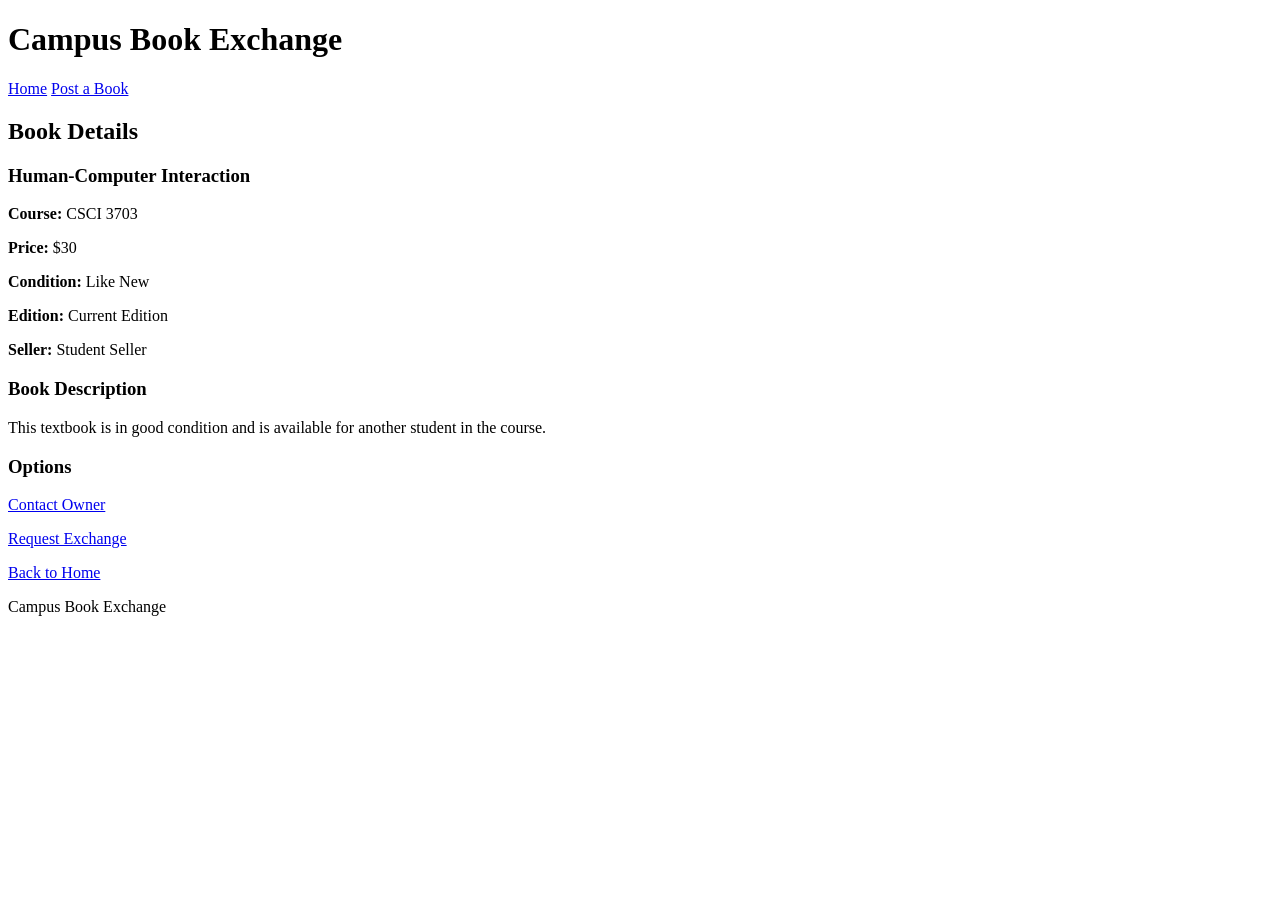
==== book-details.html @ 2520c39c "add files" ====
<!DOCTYPE html>
<html lang="en">
<head>
    <meta charset="UTF-8">
    <meta name="viewport" content="width=device-width, initial-scale=1.0">
    <title>Book Details - Campus Book Exchange</title>
</head>

<body>

    <header>
        <h1>Campus Book Exchange</h1>

        <nav>
            <a href="index.html">Home</a>
            <a href="post-book.html">Post a Book</a>
        </nav>
    </header>

    <main>

        <section>
            <h2>Book Details</h2>

            <h3>Human-Computer Interaction</h3>

            <p><strong>Course:</strong> CSCI 3703</p>
            <p><strong>Price:</strong> $30</p>
            <p><strong>Condition:</strong> Like New</p>
            <p><strong>Edition:</strong> Current Edition</p>
            <p><strong>Seller:</strong> Student Seller</p>

            <h3>Book Description</h3>

            <p>
                This textbook is in good condition and is available
                for another student in the course.
            </p>

            <h3>Options</h3>

            <p>
                <a href="contact.html">Contact Owner</a>
            </p>

            <p>
                <a href="contact.html">Request Exchange</a>
            </p>

            <p>
                <a href="index.html">Back to Home</a>
            </p>

        </section>

    </main>

    <footer>
        <p>Campus Book Exchange</p>
    </footer>

</body>
</html>
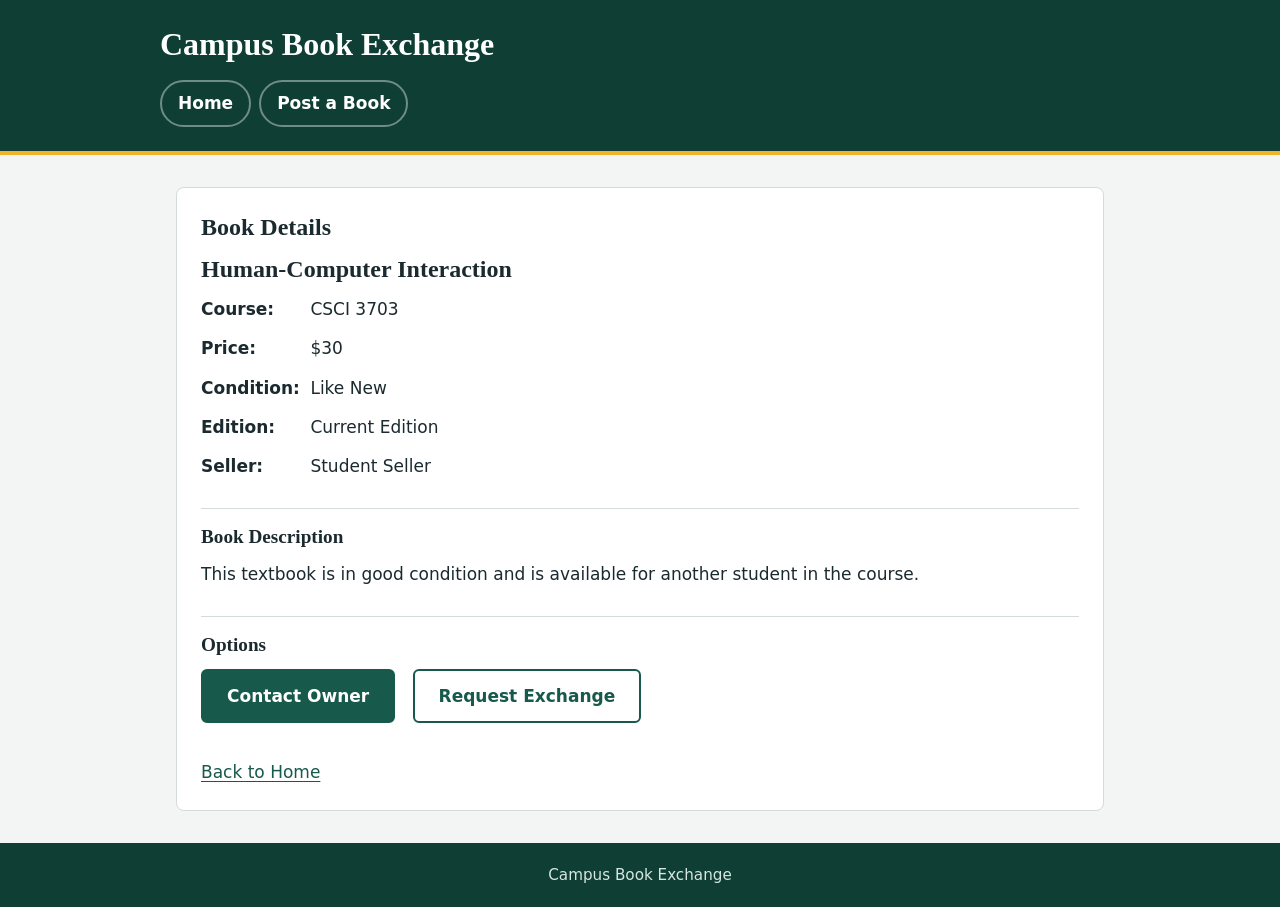
==== commit 3d4c72a4: "Style finish" ====
--- a/book-details.html
+++ b/book-details.html
@@ -4,6 +4,7 @@
     <meta charset="UTF-8">
     <meta name="viewport" content="width=device-width, initial-scale=1.0">
     <title>Book Details - Campus Book Exchange</title>
+    <link rel="stylesheet" href="style.css">
 </head>
 
 <body>
--- a/style.css
+++ b/style.css
@@ -0,0 +1,446 @@
+/* ---------- Design tokens ---------- */
+:root {
+    --ink: #1b2a2f;          /* main text */
+    --muted: #4f6168;        /* secondary text */
+    --paper: #f2f5f4;        /* page background */
+    --surface: #ffffff;      /* panels and inputs */
+    --line: #d3dcda;         /* borders */
+    --brand: #17594a;        /* primary green (book-cloth) */
+    --brand-dark: #0f3f34;   /* hover / header */
+    --accent: #f0b429;       /* gold highlight (book spine / nav hover) */
+    --focus: #1d4ed8;        /* keyboard focus ring */
+
+    --font-head: Georgia, "Times New Roman", serif;
+    --font-body: system-ui, -apple-system, "Segoe UI", Roboto, Helvetica, Arial, sans-serif;
+
+    --page-width: 60rem;
+    --radius: 8px;
+}
+
+/* ---------- Reset / base ---------- */
+*,
+*::before,
+*::after {
+    box-sizing: border-box;
+}
+
+html {
+    -webkit-text-size-adjust: 100%;
+}
+
+body {
+    margin: 0;
+    min-height: 100vh;
+    display: flex;
+    flex-direction: column;
+    font-family: var(--font-body);
+    font-size: 1.0625rem;
+    line-height: 1.6;
+    color: var(--ink);
+    background: var(--paper);
+}
+
+h1, h2, h3 {
+    font-family: var(--font-head);
+    line-height: 1.25;
+    margin: 0 0 0.75rem;
+}
+
+h1 { font-size: 2rem; }
+h2 { font-size: 1.5rem; }
+h3 { font-size: 1.2rem; }
+
+p {
+    margin: 0 0 0.75rem;
+}
+
+a {
+    color: var(--brand);
+    text-underline-offset: 0.2em;
+}
+
+a:hover {
+    color: var(--brand-dark);
+}
+
+:focus-visible {
+    outline: 3px solid var(--focus);
+    outline-offset: 3px;
+}
+
+/* ---------- Header and navigation ---------- */
+header {
+    background: var(--brand-dark);
+    color: #ffffff;
+    border-bottom: 4px solid var(--accent);
+    /* side padding lines the header up with the centered <main> */
+    padding: 1.5rem max(1rem, calc((100% - var(--page-width)) / 2));
+}
+
+header h1 {
+    margin-bottom: 0.25rem;
+    color: #ffffff;
+}
+
+header > p {
+    margin: 0 0 1rem;
+    color: #d6e6e1;
+    max-width: 40rem;
+}
+
+nav {
+    display: flex;
+    flex-wrap: wrap;
+    gap: 0.5rem;
+    margin-top: 1rem;
+}
+
+nav a {
+    display: inline-block;
+    padding: 0.5rem 1rem;
+    border: 2px solid rgba(255, 255, 255, 0.4);
+    border-radius: 999px;
+    color: #ffffff;
+    text-decoration: none;
+    font-weight: 600;
+    transition: background-color 0.15s, color 0.15s, border-color 0.15s;
+}
+
+nav a:hover {
+    background: var(--accent);
+    border-color: var(--accent);
+    color: var(--ink);
+}
+
+header :focus-visible {
+    outline-color: #ffffff;
+}
+
+/* ---------- Main content ---------- */
+main {
+    flex: 1;
+    width: 100%;
+    max-width: var(--page-width);
+    margin: 0 auto;
+    padding: 2rem 1rem;
+}
+
+main > section {
+    background: var(--surface);
+    border: 1px solid var(--line);
+    border-radius: var(--radius);
+    padding: 1.5rem;
+}
+
+main > section + section {
+    margin-top: 1.5rem;
+}
+
+/* Forms and detail pages read better at a narrower width */
+main > section:has(form) {
+    max-width: 40rem;
+}
+
+/* ---------- Search (home page) ---------- */
+label {
+    display: block;
+    font-weight: 600;
+    margin-bottom: 0.35rem;
+}
+
+input[type="text"],
+input[type="number"],
+select,
+textarea {
+    display: block;
+    width: 100%;
+    max-width: 32rem;
+    padding: 0.65rem 0.75rem;
+    font: inherit;
+    color: var(--ink);
+    background: var(--surface);
+    border: 2px solid var(--line);
+    border-radius: 6px;
+}
+
+input[type="text"]:hover,
+input[type="number"]:hover,
+select:hover,
+textarea:hover {
+    border-color: var(--muted);
+}
+
+input[type="text"]:focus,
+input[type="number"]:focus,
+select:focus,
+textarea:focus {
+    outline: 3px solid var(--focus);
+    outline-offset: 1px;
+    border-color: var(--focus);
+}
+
+textarea {
+    resize: vertical;
+    min-height: 8rem;
+}
+
+/* On the home page the search box and button sit side by side */
+#search {
+    display: inline-block;
+    width: min(100%, 24rem);
+    vertical-align: middle;
+}
+
+#search + button {
+    vertical-align: middle;
+    margin-left: 0.25rem;
+}
+
+input[type="file"] {
+    display: block;
+    max-width: 100%;
+    font: inherit;
+    color: var(--muted);
+}
+
+input[type="file"]::file-selector-button {
+    margin-right: 0.75rem;
+    padding: 0.5rem 1rem;
+    font: inherit;
+    font-weight: 600;
+    color: var(--brand);
+    background: var(--surface);
+    border: 2px solid var(--brand);
+    border-radius: 6px;
+    cursor: pointer;
+}
+
+input[type="file"]::file-selector-button:hover {
+    background: var(--brand);
+    color: #ffffff;
+}
+
+/* ---------- Forms (the HTML uses <br> for spacing; margins do it here) ---------- */
+form br {
+    display: none;
+}
+
+form > div {
+    margin-bottom: 1.25rem;
+}
+
+form textarea {
+    margin-bottom: 1.25rem;
+}
+
+/* ---------- Buttons ---------- */
+button {
+    display: inline-block;
+    min-height: 2.75rem;
+    padding: 0.65rem 1.5rem;
+    font: inherit;
+    font-weight: 700;
+    color: #ffffff;
+    background: var(--brand);
+    border: 2px solid var(--brand);
+    border-radius: 6px;
+    cursor: pointer;
+    transition: background-color 0.15s, border-color 0.15s;
+}
+
+button:hover {
+    background: var(--brand-dark);
+    border-color: var(--brand-dark);
+}
+
+button:active {
+    transform: translateY(1px);
+}
+
+/* ---------- Book listings (home page) ---------- */
+main > section:has(> article) {
+    display: grid;
+    grid-template-columns: repeat(auto-fill, minmax(15rem, 1fr));
+    gap: 1rem;
+}
+
+main > section:has(> article) > h2 {
+    grid-column: 1 / -1;
+    margin-bottom: 0;
+}
+
+article {
+    display: flex;
+    flex-direction: column;
+    padding: 1rem 1.25rem 1.25rem;
+    background: var(--paper);
+    border: 1px solid var(--line);
+    border-left: 8px solid var(--brand);   /* the "book spine" */
+    border-radius: var(--radius);
+}
+
+article h3 {
+    margin-bottom: 0.5rem;
+}
+
+article p {
+    margin-bottom: 0.25rem;
+    color: var(--muted);
+}
+
+article a {
+    align-self: flex-start;
+    margin-top: auto;
+    padding: 0.5rem 1rem;
+    font-weight: 700;
+    text-decoration: none;
+    color: var(--brand);
+    background: var(--surface);
+    border: 2px solid var(--brand);
+    border-radius: 6px;
+    transition: background-color 0.15s, color 0.15s;
+}
+
+/* keeps the link from hugging the text above it */
+article p:last-of-type {
+    margin-bottom: 1rem;
+}
+
+article a:hover {
+    background: var(--brand);
+    color: #ffffff;
+}
+
+/* ---------- Book details page ---------- */
+main > section h3 {
+    margin-top: 1.75rem;
+    padding-top: 1rem;
+    border-top: 1px solid var(--line);
+}
+
+main > section h2 + h3 {
+    margin-top: 0;
+    padding-top: 0;
+    border-top: 0;
+    font-size: 1.5rem;
+}
+
+/* "Course: CSCI 3703" style rows */
+p > strong:first-child {
+    display: inline-block;
+    min-width: 6.5rem;
+}
+
+/* Contact / Request Exchange become clear action buttons */
+p:has(> a[href="contact.html"]) {
+    display: inline-block;
+    margin: 0 0.75rem 0.75rem 0;
+}
+
+a[href="contact.html"] {
+    display: inline-block;
+    padding: 0.7rem 1.5rem;
+    min-height: 2.75rem;
+    font-weight: 700;
+    text-decoration: none;
+    color: #ffffff;
+    background: var(--brand);
+    border: 2px solid var(--brand);
+    border-radius: 6px;
+    transition: background-color 0.15s, color 0.15s;
+}
+
+a[href="contact.html"]:hover {
+    background: var(--brand-dark);
+    border-color: var(--brand-dark);
+    color: #ffffff;
+}
+
+/* second button ("Request Exchange") is the outlined version */
+p:has(> a[href="contact.html"]) + p:has(> a[href="contact.html"]) a {
+    color: var(--brand);
+    background: var(--surface);
+}
+
+p:has(> a[href="contact.html"]) + p:has(> a[href="contact.html"]) a:hover {
+    color: #ffffff;
+    background: var(--brand);
+    border-color: var(--brand);
+}
+
+/* ---------- Back links at the bottom of pages ---------- */
+main > section > p:last-child {
+    margin-top: 1.5rem;
+    margin-bottom: 0;
+}
+
+/* ---------- Footer ---------- */
+footer {
+    padding: 1.25rem max(1rem, calc((100% - var(--page-width)) / 2));
+    color: #d6e6e1;
+    background: var(--brand-dark);
+    text-align: center;
+}
+
+footer p {
+    margin: 0;
+    font-size: 0.95rem;
+}
+
+/* ---------- Small screens ---------- */
+@media (max-width: 600px) {
+    body {
+        font-size: 1rem;
+    }
+
+    h1 { font-size: 1.6rem; }
+    h2 { font-size: 1.3rem; }
+
+    main {
+        padding: 1.25rem 0.75rem;
+    }
+
+    main > section {
+        padding: 1.1rem;
+    }
+
+    nav a {
+        flex: 1 1 auto;
+        text-align: center;
+    }
+
+    #search {
+        width: 100%;
+        margin-bottom: 0.75rem;
+    }
+
+    #search + button,
+    form button,
+    p:has(> a[href="contact.html"]),
+    a[href="contact.html"] {
+        width: 100%;
+        margin-left: 0;
+        text-align: center;
+    }
+
+    p:has(> a[href="contact.html"]) {
+        display: block;
+        margin-right: 0;
+    }
+
+    p > strong:first-child {
+        display: block;
+        min-width: 0;
+    }
+}
+
+/* ---------- Respect reduced-motion settings ---------- */
+@media (prefers-reduced-motion: reduce) {
+    * {
+        transition: none !important;
+    }
+
+    button:active {
+        transform: none;
+    }
+}
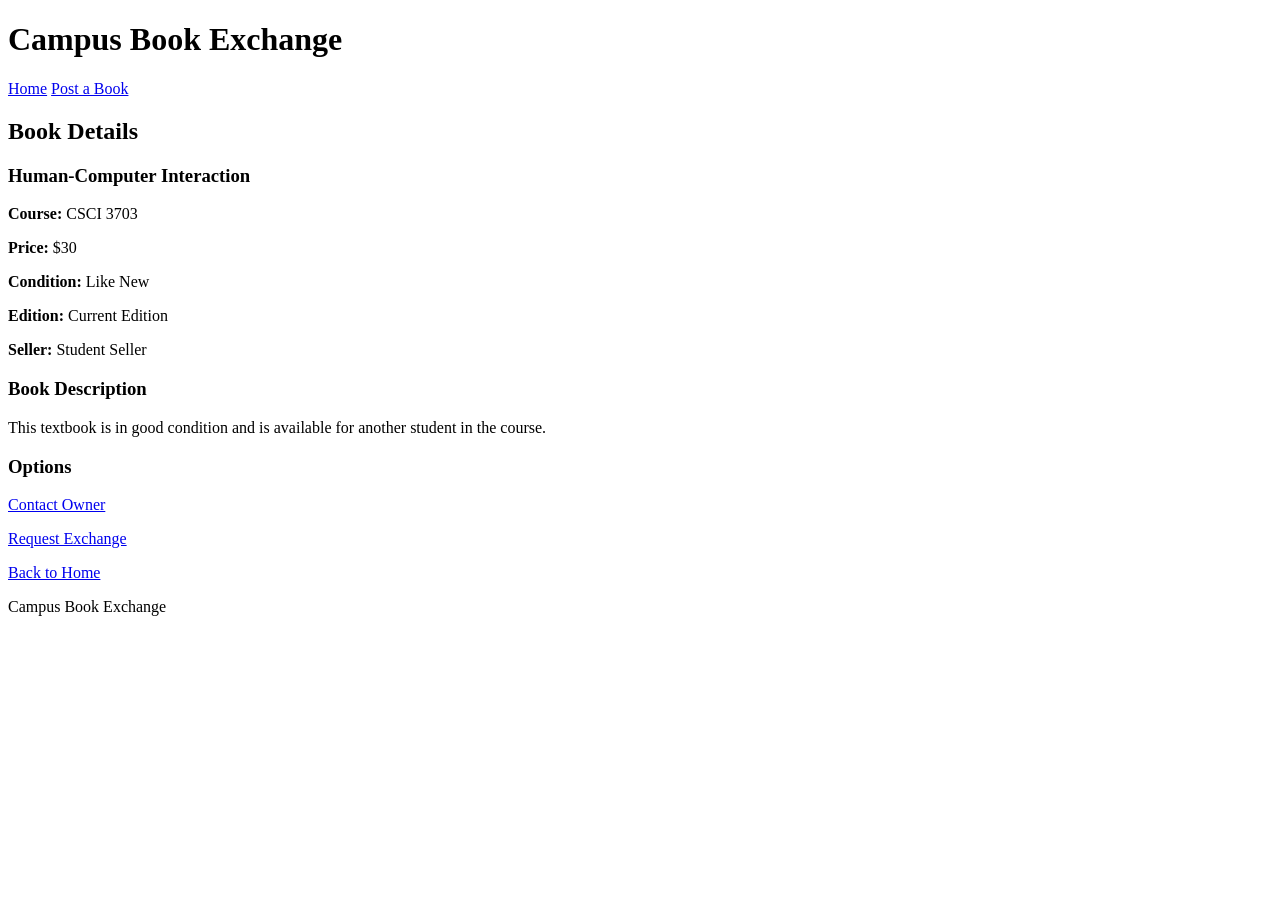
==== commit 69a70aa1: "Add JavaScript functionality for book exchange workflow" ====
--- a/book-details.html
+++ b/book-details.html
@@ -4,7 +4,6 @@
     <meta charset="UTF-8">
     <meta name="viewport" content="width=device-width, initial-scale=1.0">
     <title>Book Details - Campus Book Exchange</title>
-    <link rel="stylesheet" href="style.css">
 </head>
 
 <body>
@@ -23,17 +22,17 @@
         <section>
             <h2>Book Details</h2>
 
-            <h3>Human-Computer Interaction</h3>
+            <h3 id="book-title">Human-Computer Interaction</h3>
 
-            <p><strong>Course:</strong> CSCI 3703</p>
-            <p><strong>Price:</strong> $30</p>
-            <p><strong>Condition:</strong> Like New</p>
-            <p><strong>Edition:</strong> Current Edition</p>
-            <p><strong>Seller:</strong> Student Seller</p>
+            <p><strong>Course:</strong> <span id="book-course">CSCI 3703</span></p>
+            <p><strong>Price:</strong> $<span id="book-price">30</span></p>
+            <p><strong>Condition:</strong> <span id="book-condition">Like New</span></p>
+            <p><strong>Edition:</strong> <span id="book-edition">Current Edition</span></p>
+            <p><strong>Seller:</strong> <span id="book-seller">Student Seller</span></p>
 
             <h3>Book Description</h3>
 
-            <p>
+            <p id="book-description">
                 This textbook is in good condition and is available
                 for another student in the course.
             </p>
@@ -41,11 +40,11 @@
             <h3>Options</h3>
 
             <p>
-                <a href="contact.html">Contact Owner</a>
+                <a id="contact-owner" href="contact.html">Contact Owner</a>
             </p>
 
             <p>
-                <a href="contact.html">Request Exchange</a>
+                <a id="request-exchange" href="contact.html">Request Exchange</a>
             </p>
 
             <p>
@@ -60,5 +59,7 @@
         <p>Campus Book Exchange</p>
     </footer>
 
+    <script src="script.js"></script>
+
 </body>
 </html>
